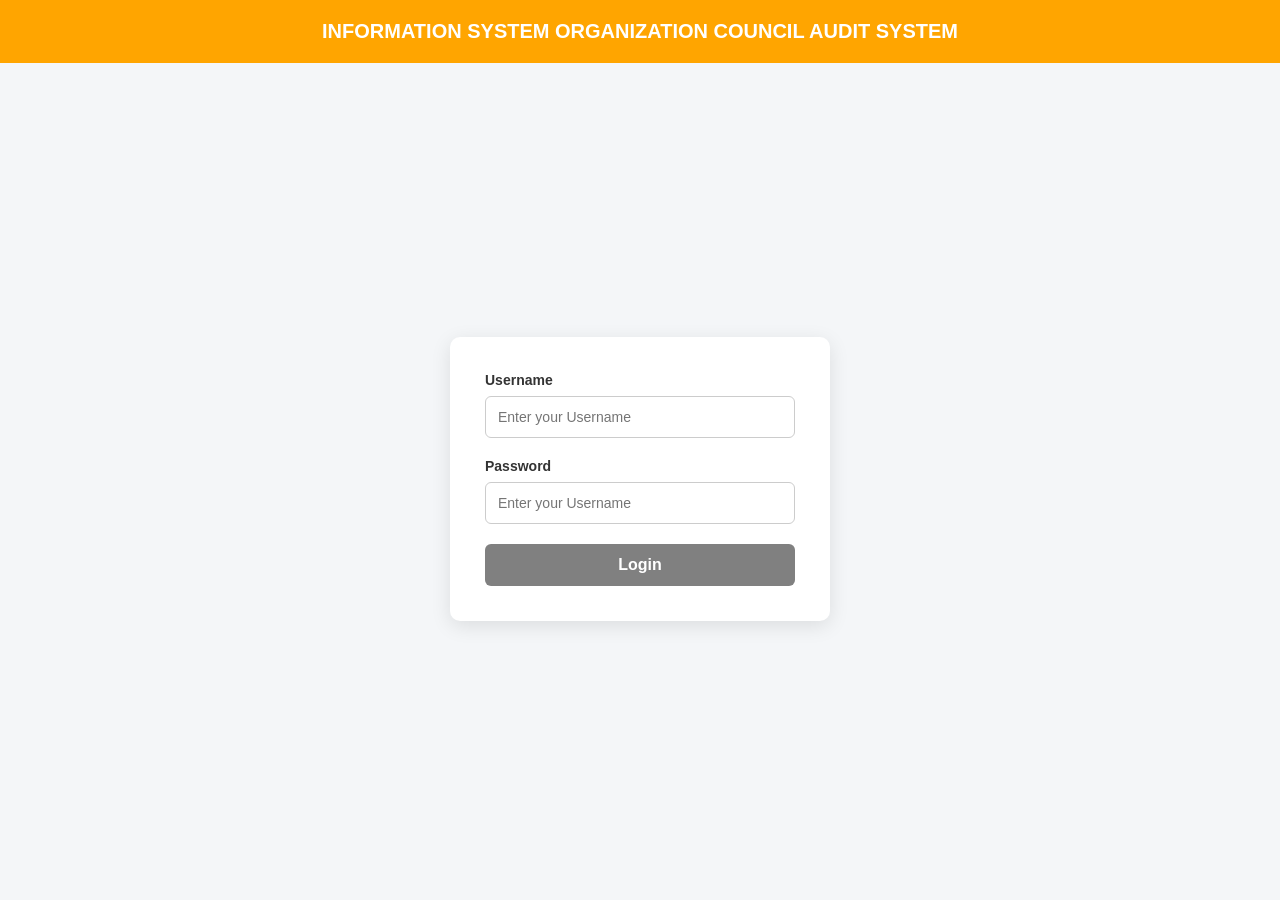
==== index.html @ 31cca403 "loginpage done" ====
<!DOCTYPE html>
<html lang="en">
<head>
    <meta charset="UTF-8">
    <meta name="viewport" content="width=device-width, initial-scale=1.0">
    <link rel="stylesheet" href="landingPage.css">
    <title>ISSOC AUDIT SYSTEM - LOG IN PAGE</title>
</head>
<body>
    <header>
        <nav>INFORMATION SYSTEM ORGANIZATION COUNCIL AUDIT SYSTEM</nav>
    </header>
    <main>
        <div class="loginCard">
            <form class="loginForm">
                <!--username-->
                <div class="usernameHandler">
                    <label>Username</label>
                    <input type="text" id="username" name="username" placeholder="Enter your Username" required>
                </div>

                <!--password-->
                <div class="passwordHandler">
                    <label>Password</label>
                    <input type="text" id="username" name="username" placeholder="Enter your Username" required>
                </div>

                <!--loginBtn-->
                <button type="submit">Login</button>
            </form>
        </div>
    </main>
    
</body>
</html>
---- landingPage.css ----
/* Reset */
* {
    margin: 0;
    padding: 0;
    box-sizing: border-box;
}

/* Page */
body {
    font-family: Arial, sans-serif;
    background-color: #f4f6f8;
    color: #333;
}

/* Header */
header {
    background-color: orange;
    color: white;
    padding: 20px;
    text-align: center;
}

nav {
    font-size: 20px;
    font-weight: bold;
}

/* Main */
main {
    min-height: calc(100vh - 68px);
    display: flex;
    justify-content: center;
    align-items: center;
}

/* Login Card */
.loginCard {
    width: 380px;
    background-color: white;
    padding: 35px;
    border-radius: 10px;
    box-shadow: 0 5px 20px rgba(0, 0, 0, 0.1);
}

/* Form */
.loginForm {
    display: flex;
    flex-direction: column;
    gap: 20px;
}

/* Input Groups */
.usernameHandler,
.passwordHandler {
    display: flex;
    flex-direction: column;
    gap: 8px;
}

label {
    font-weight: bold;
    font-size: 14px;
}

/* Inputs */
input {
    padding: 12px;
    border: 1px solid #ccc;
    border-radius: 6px;
    font-size: 14px;
    outline: none;
}

input:focus {
    border-color: #1e3a5f;
    box-shadow: 0 0 4px rgba(30, 58, 95, 0.3);
}

/* Login Button */
button {
    padding: 12px;
    border: none;
    border-radius: 6px;
    background-color: gray;
    color: white;
    font-size: 16px;
    font-weight: bold;
    cursor: pointer;
}

button:hover {
    background-color: #162d49;
}
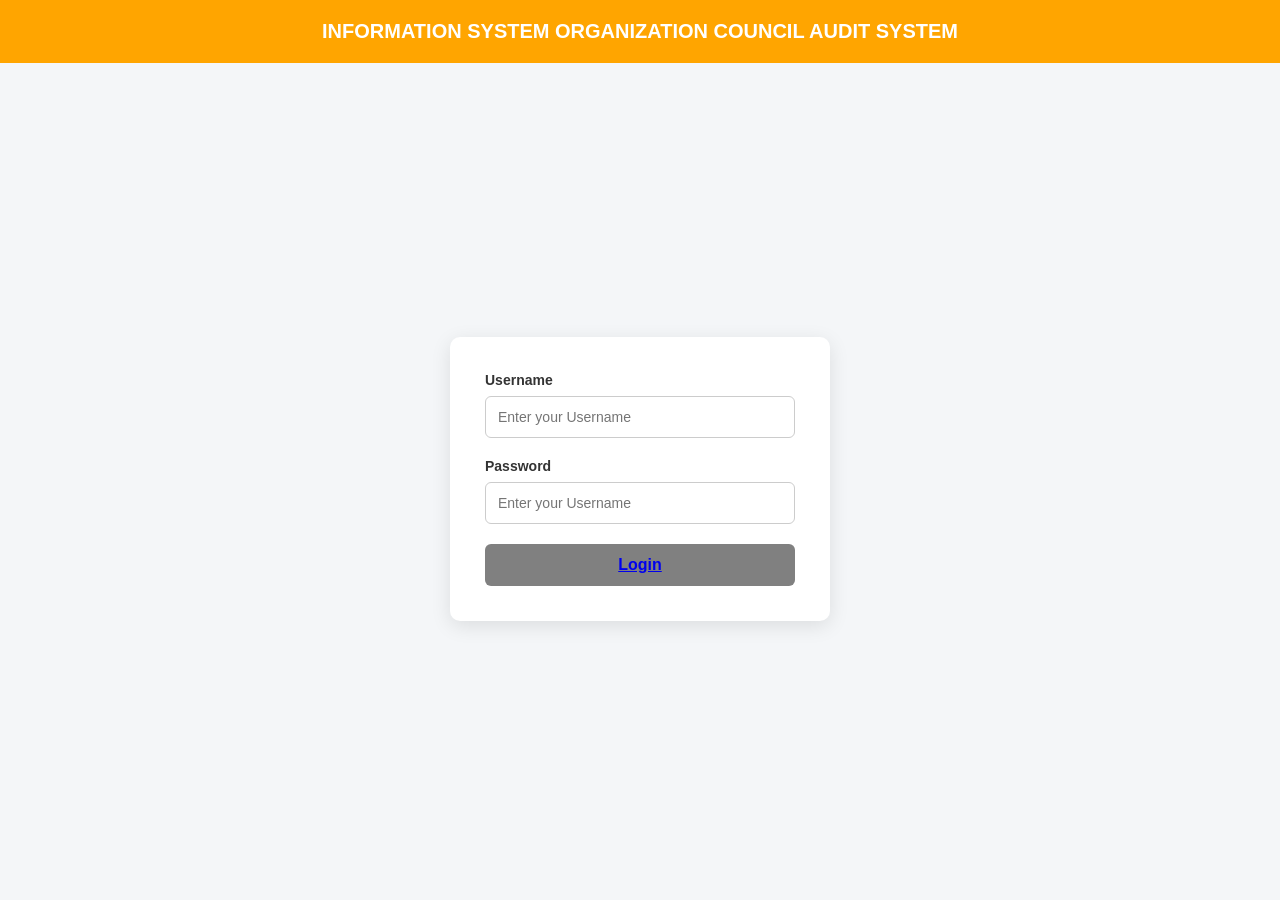
==== commit 97a0657b: "." ====
--- a/index.html
+++ b/index.html
@@ -3,7 +3,7 @@
 <head>
     <meta charset="UTF-8">
     <meta name="viewport" content="width=device-width, initial-scale=1.0">
-    <link rel="stylesheet" href="landingPage.css">
+    <link rel="stylesheet" href="loginPage.css">
     <title>ISSOC AUDIT SYSTEM - LOG IN PAGE</title>
 </head>
 <body>
@@ -26,7 +26,10 @@
                 </div>
 
                 <!--loginBtn-->
-                <button type="submit">Login</button>
+                <button>
+                    <a type="submit" href="tressurerDashboard.html">Login</a>
+                </button>
+                
             </form>
         </div>
     </main>
--- a/loginPage.css
+++ b/loginPage.css
@@ -0,0 +1,93 @@
+/* Reset */
+* {
+    margin: 0;
+    padding: 0;
+    box-sizing: border-box;
+}
+
+/* Page */
+body {
+    font-family: Arial, sans-serif;
+    background-color: #f4f6f8;
+    color: #333;
+}
+
+/* Header */
+header {
+    background-color: orange;
+    color: white;
+    padding: 20px;
+    text-align: center;
+}
+
+nav {
+    font-size: 20px;
+    font-weight: bold;
+}
+
+/* Main */
+main {
+    min-height: calc(100vh - 68px);
+    display: flex;
+    justify-content: center;
+    align-items: center;
+}
+
+/* Login Card */
+.loginCard {
+    width: 380px;
+    background-color: white;
+    padding: 35px;
+    border-radius: 10px;
+    box-shadow: 0 5px 20px rgba(0, 0, 0, 0.1);
+}
+
+/* Form */
+.loginForm {
+    display: flex;
+    flex-direction: column;
+    gap: 20px;
+}
+
+/* Input Groups */
+.usernameHandler,
+.passwordHandler {
+    display: flex;
+    flex-direction: column;
+    gap: 8px;
+}
+
+label {
+    font-weight: bold;
+    font-size: 14px;
+}
+
+/* Inputs */
+input {
+    padding: 12px;
+    border: 1px solid #ccc;
+    border-radius: 6px;
+    font-size: 14px;
+    outline: none;
+}
+
+input:focus {
+    border-color: #1e3a5f;
+    box-shadow: 0 0 4px rgba(30, 58, 95, 0.3);
+}
+
+/* Login Button */
+button {
+    padding: 12px;
+    border: none;
+    border-radius: 6px;
+    background-color: gray;
+    color: white;
+    font-size: 16px;
+    font-weight: bold;
+    cursor: pointer;
+}
+
+button:hover {
+    background-color: #162d49;
+}
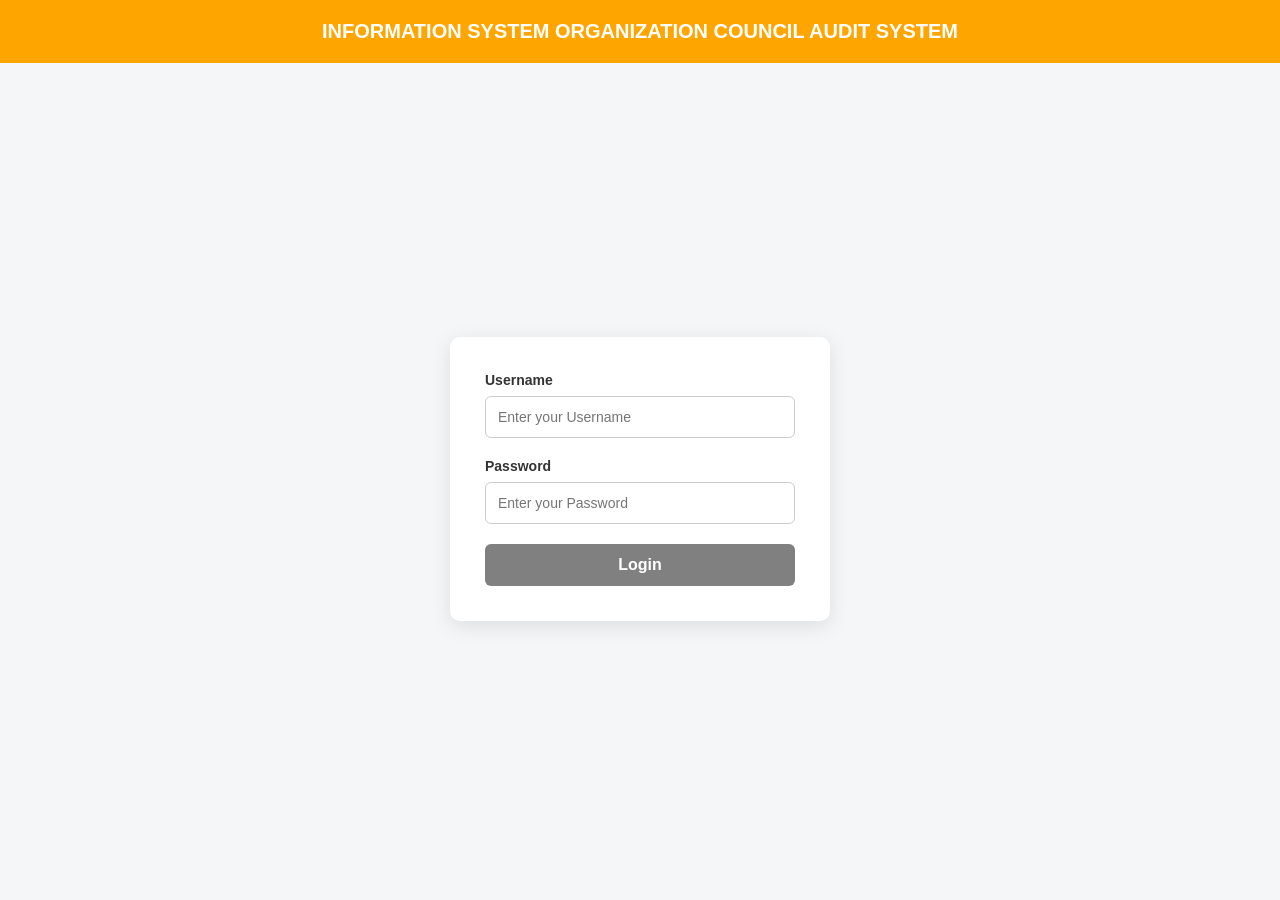
==== commit 5fdc216b: "fixing my js" ====
--- a/index.html
+++ b/index.html
@@ -3,7 +3,7 @@
 <head>
     <meta charset="UTF-8">
     <meta name="viewport" content="width=device-width, initial-scale=1.0">
-    <link rel="stylesheet" href="loginPage.css">
+    <link rel="stylesheet" href="./loginPage.css">
     <title>ISSOC AUDIT SYSTEM - LOG IN PAGE</title>
 </head>
 <body>
@@ -22,17 +22,18 @@
                 <!--password-->
                 <div class="passwordHandler">
                     <label>Password</label>
-                    <input type="text" id="username" name="username" placeholder="Enter your Username" required>
+                    <input type="password" id="password" name="password" placeholder="Enter your Password" required>
                 </div>
 
                 <!--loginBtn-->
-                <button>
-                    <a type="submit" href="tressurerDashboard.html">Login</a>
+                <button type="submit" class="loginBtn"> Login
                 </button>
                 
             </form>
         </div>
     </main>
+
+    <script src="./login.js"></script>
     
 </body>
 </html>
